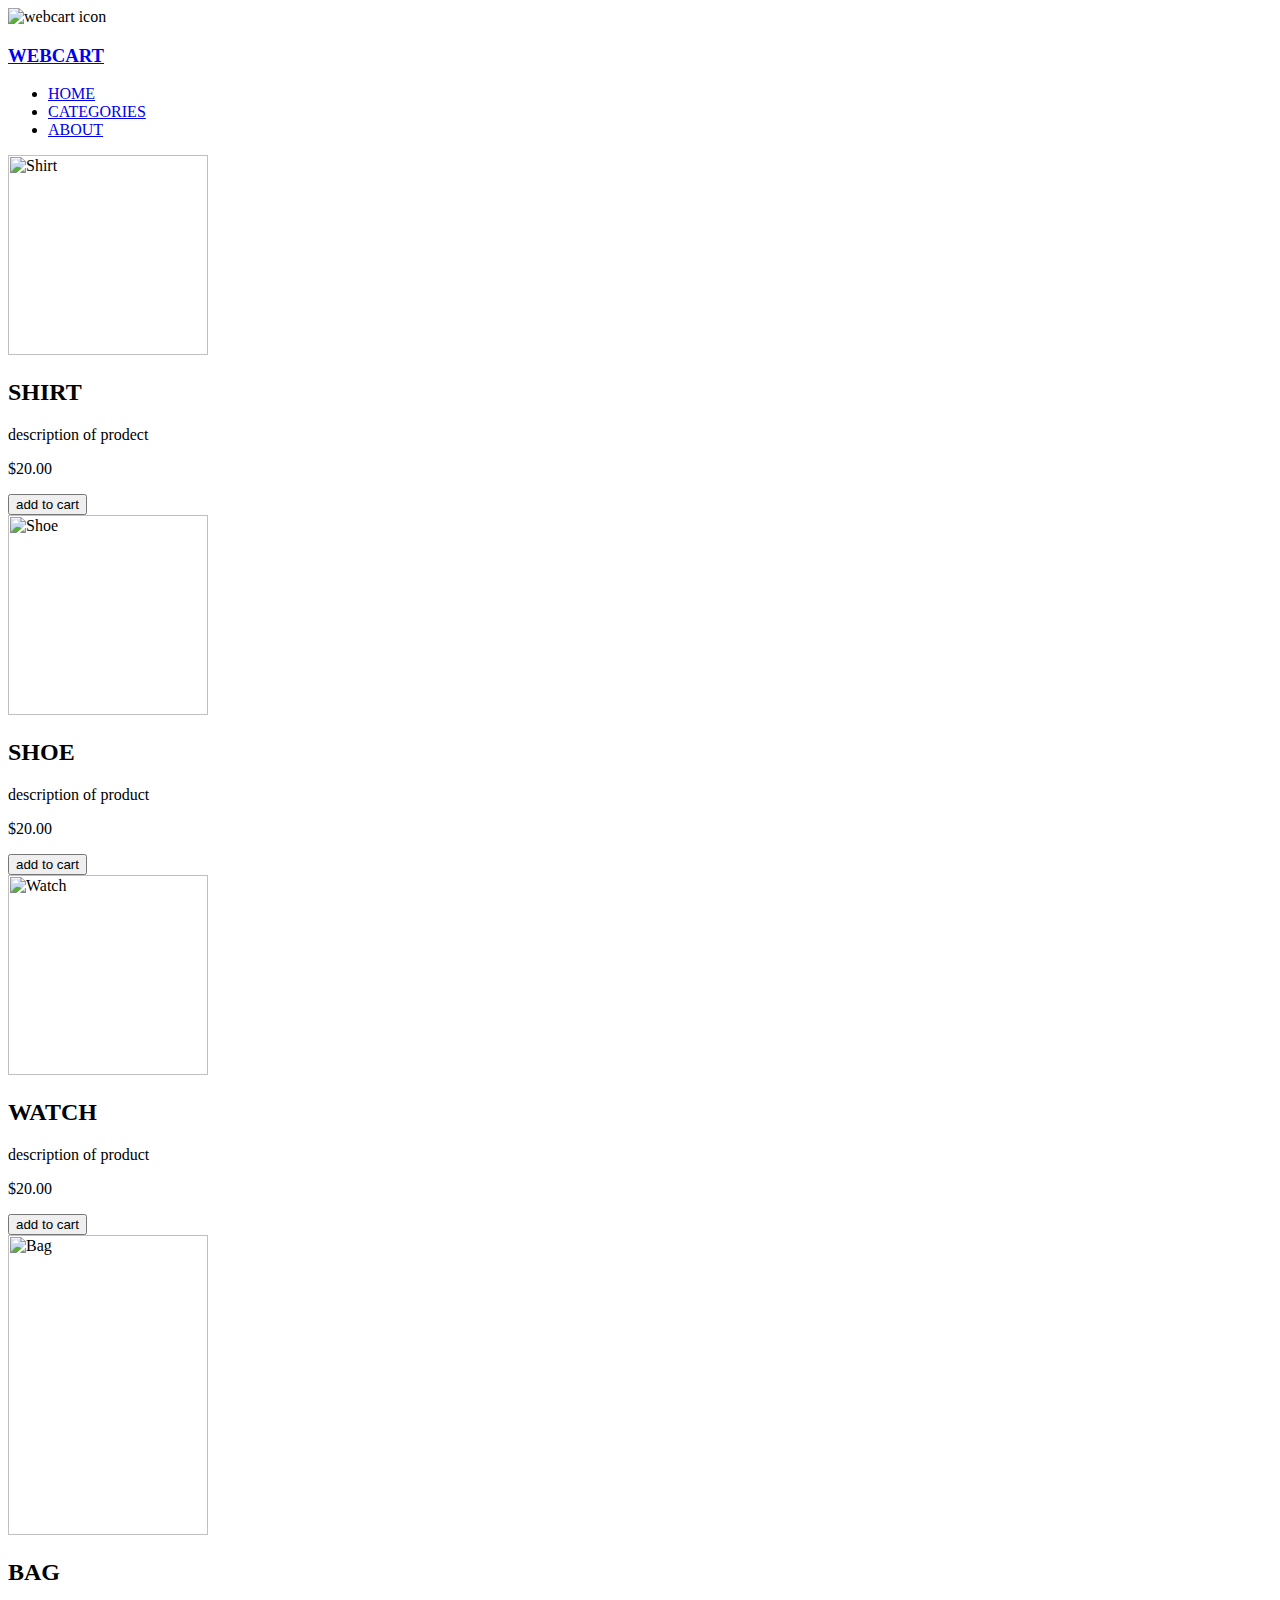
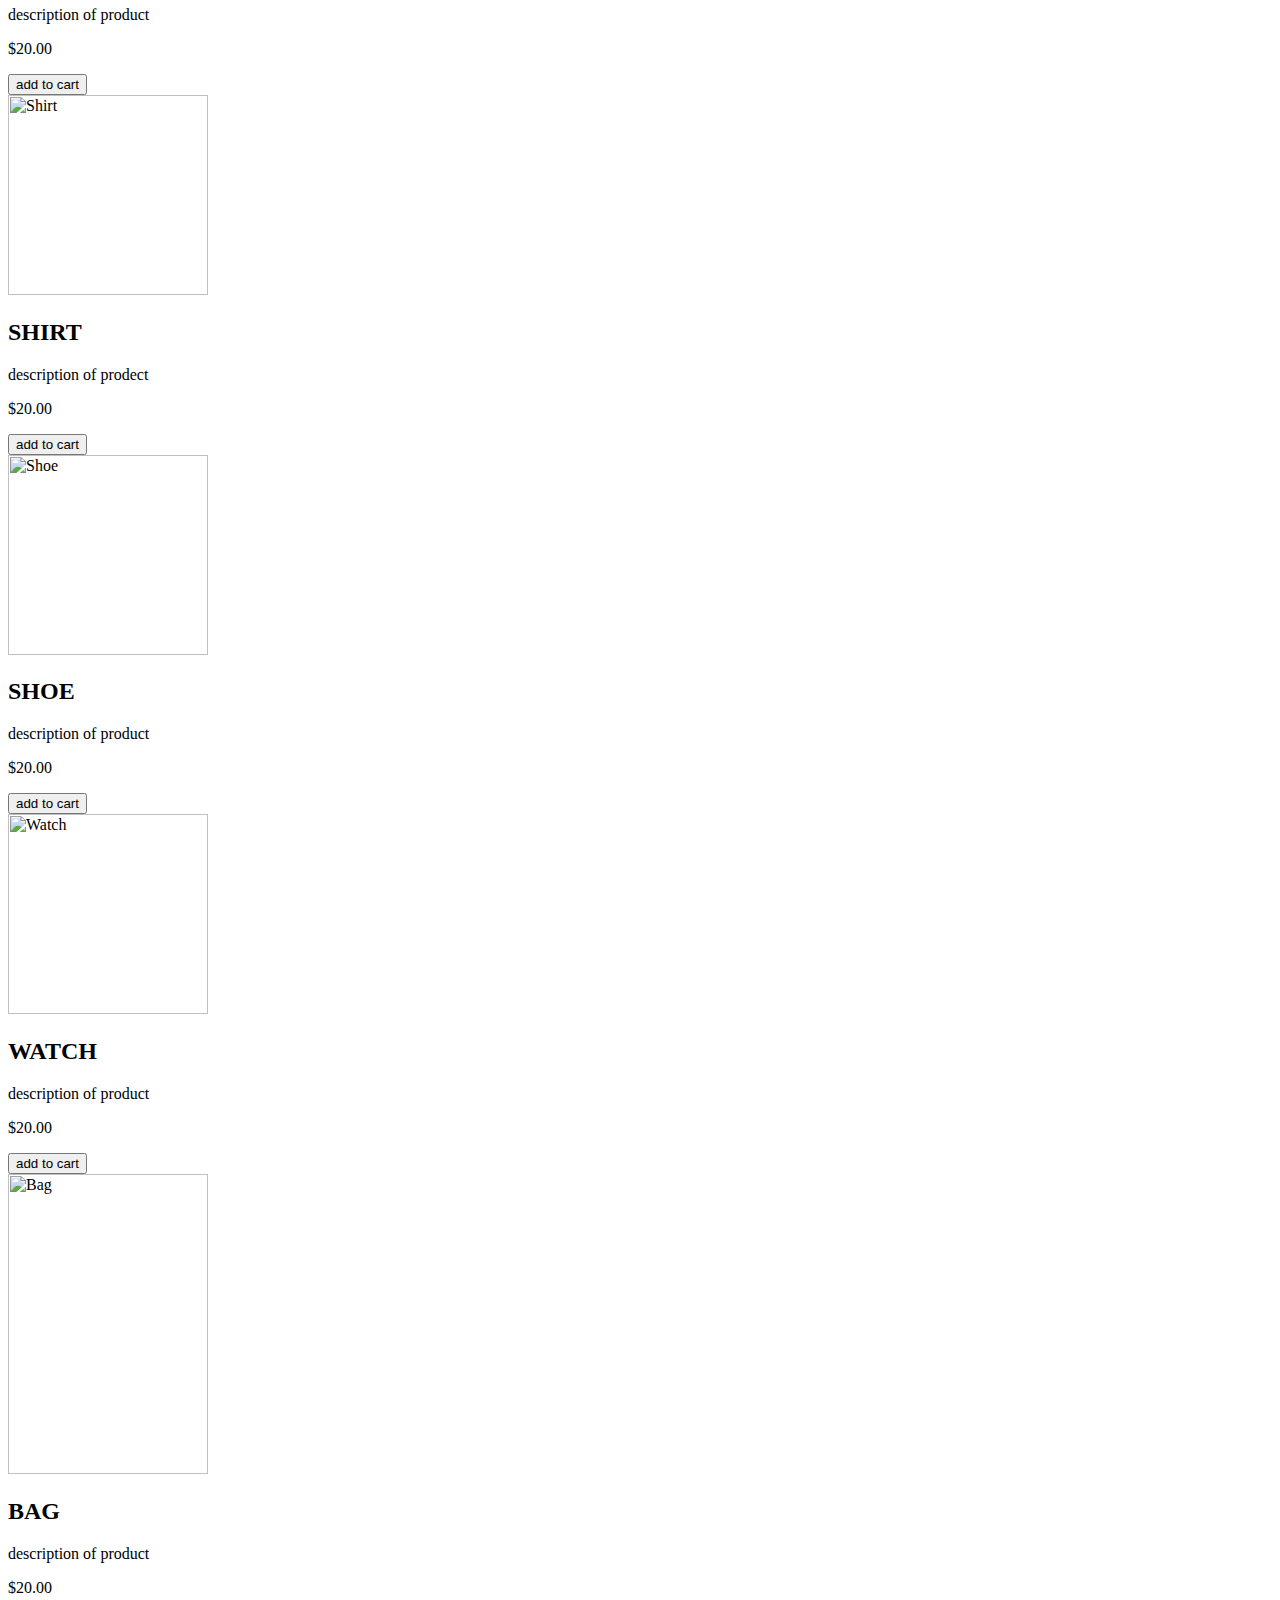
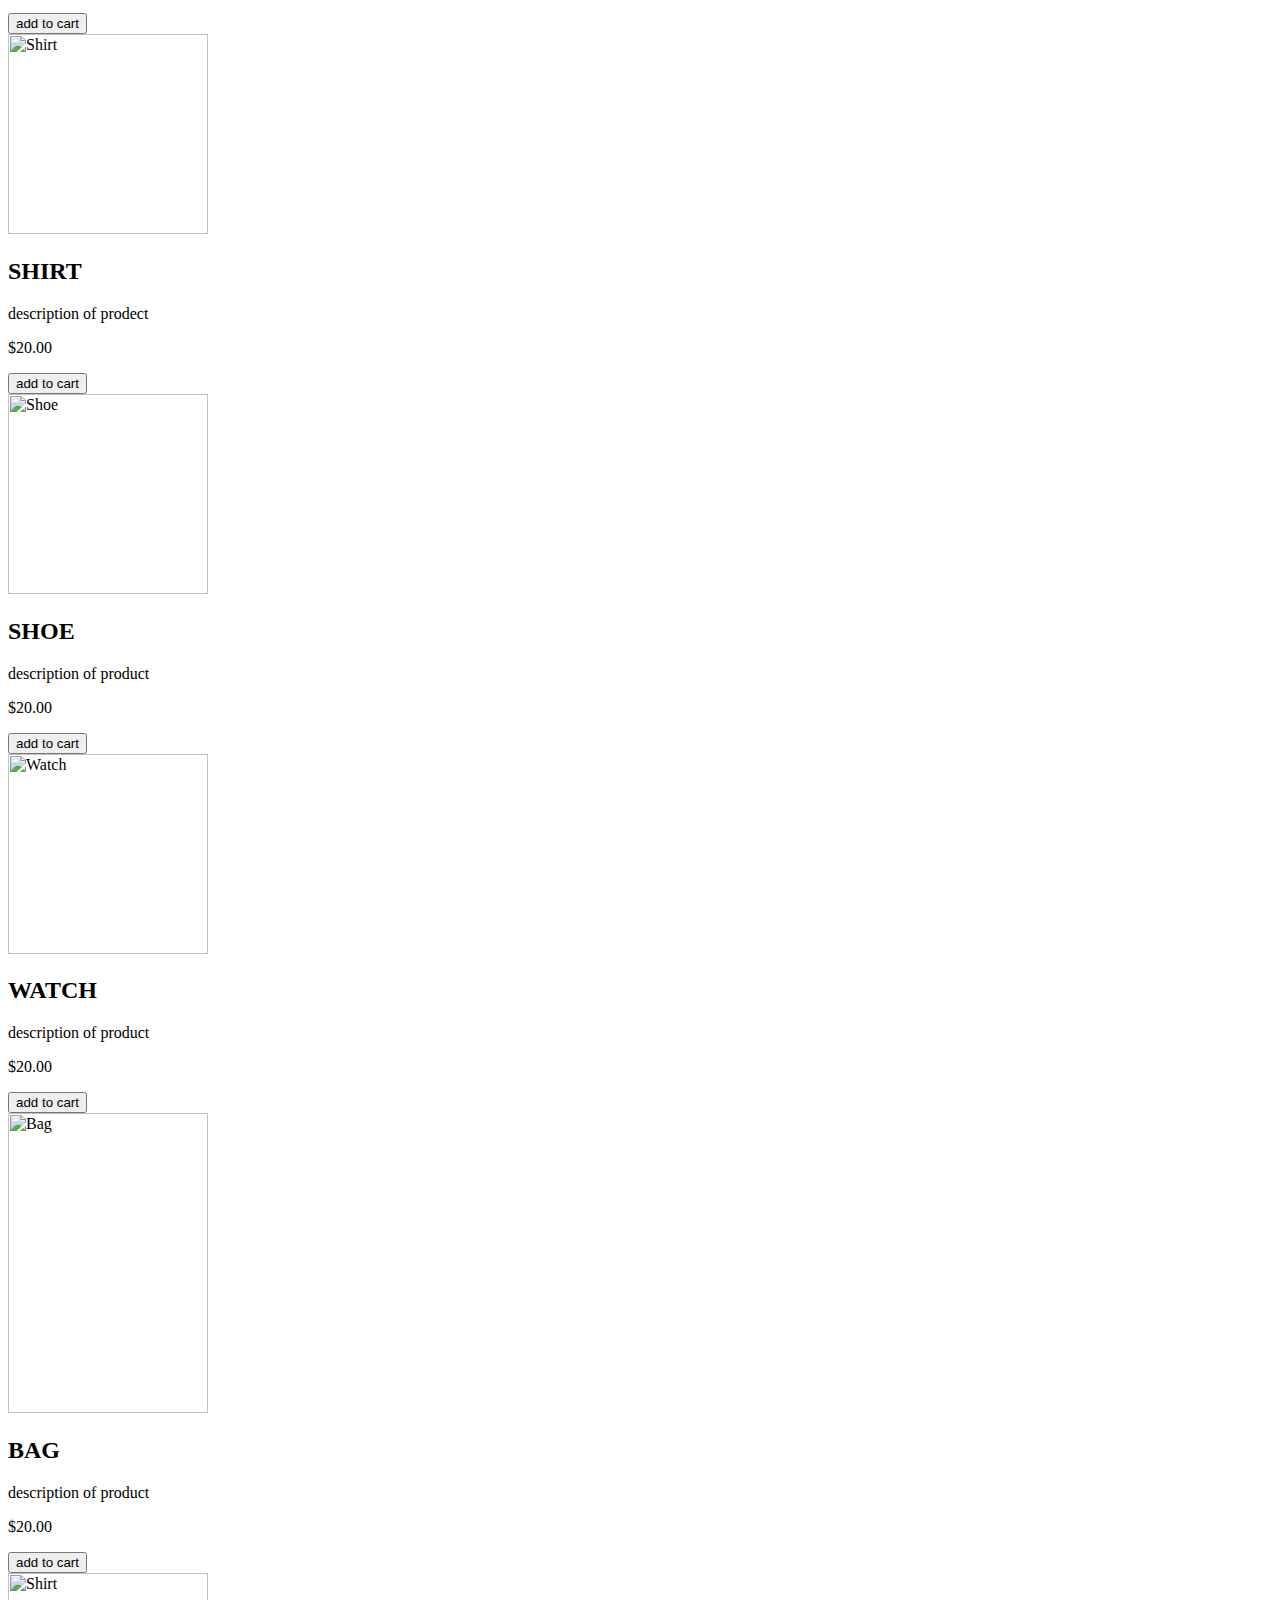
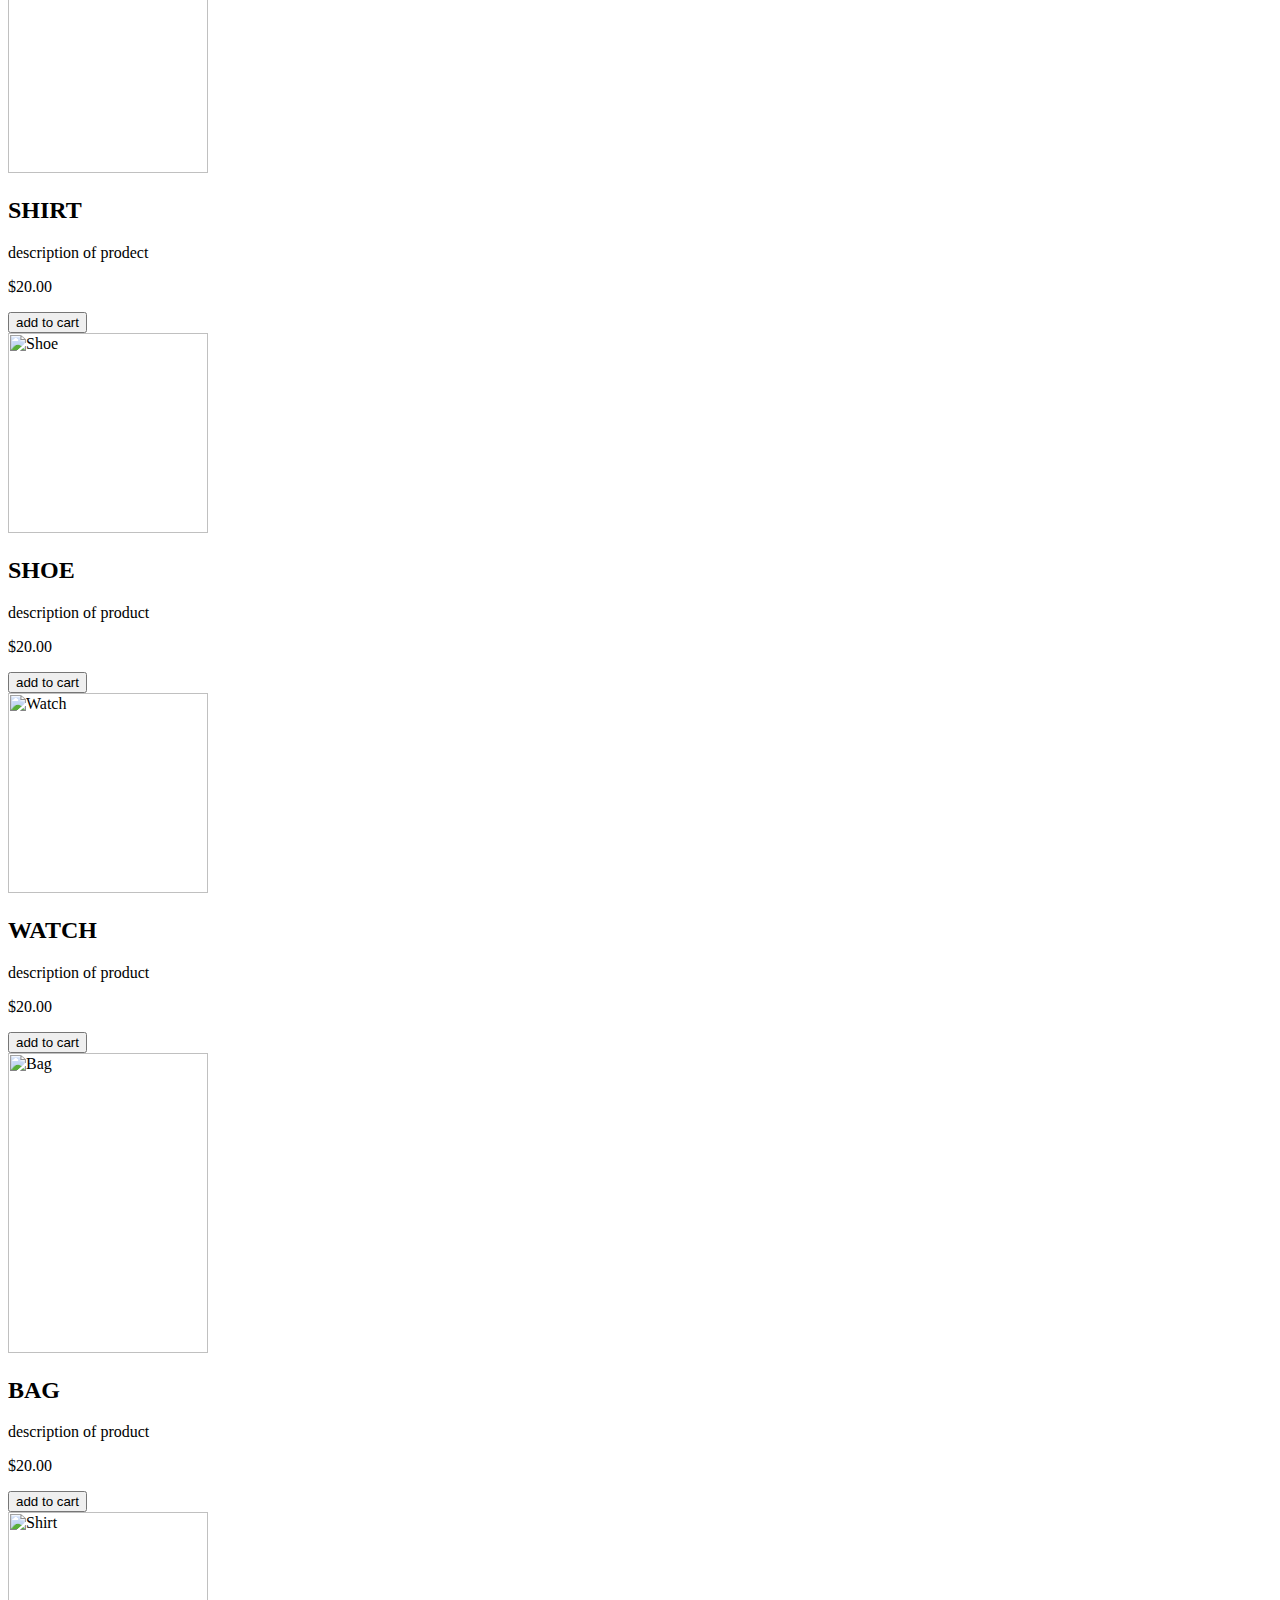
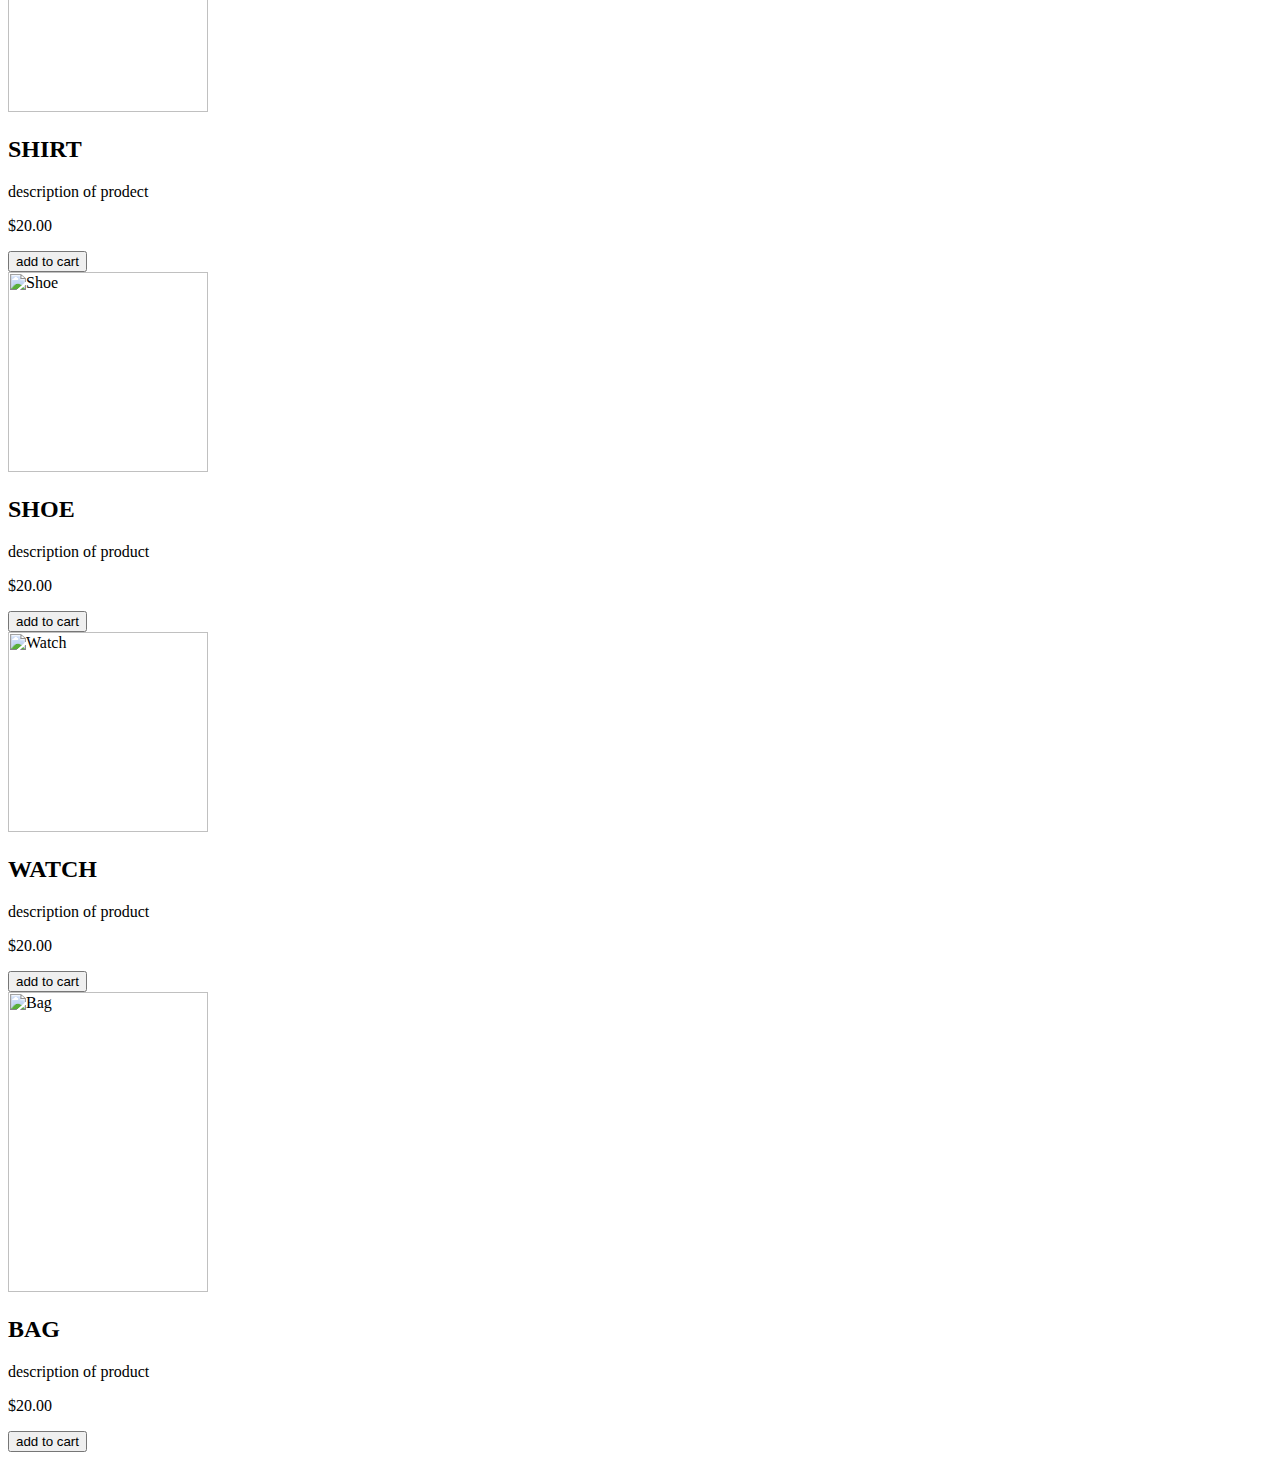
==== html/index.html @ d0bc5372 "html files" ====
<!DOCTYPE html>

<html lang="en">

<head>
    <meta charset="UTF-8">
    <meta name="viewport" content="width=device-width, initial-scale=1.0">
    <link rel="icon" href="../image/cart.png">
    <link rel="stylesheet" href="../css/style.css">
    <title>WEBCART</title>
</head>

<body>

<header>
    <img src="../image/cart.png" alt="webcart icon" title="webcart icon" id="logo">
    <h3 title="an online shopping website" ><a href="index.html" class="at">WEBCART</a></h3>
    <ul>
      <li><a href="index.html" class="at">HOME</a></li>
      <li><a href="category.html" class="at" >CATEGORIES</a></li>
      <li><a href="about.html" class="at">ABOUT</a></li>
    </ul>
</header>

<div id="products">

<div class="product">
    <img src="../image/shirt1.webp" height="200px" title="Shirt" width="200px" >
    <h2>SHIRT</h2>
    <p>description of prodect</p>
    <p>$20.00</p>
    <button >add to cart</button>
</div>
<div class="product">
    <img src="../image/shoe1.jpeg" height="200px" width="200px" title="Shoe" >
    <h2>SHOE</h2>
    <p>description of product</p>
    <p>$20.00</p>
    <button>add to cart</button>
</div>
<div class="product">
    <img src="../image/watch1.jpg" height="200px" width="200px" title="Watch" >
    <h2>WATCH</h2>
    <p>description of product</p>
    <p>$20.00</p>
    <button>add to cart</button>
</div>
<div class="product">
    <img src="../image/bag1.webp" height="300px" width="200px" title="Bag">
    <h2>BAG</h2>
    <p>description of product</p>
    <p>$20.00</p>
    <button>add to cart</button>
</div>

<div class="product">
    <img src="../image/shirt2.jpeg" height="200px" title="Shirt" width="200px" >
    <h2>SHIRT</h2>
    <p>description of prodect</p>
    <p>$20.00</p>
    <button>add to cart</button>
</div>
<div class="product">
    <img src="../image/shoe2.jpeg" height="200px" width="200px" title="Shoe" >
    <h2>SHOE</h2>
    <p>description of product</p>
    <p>$20.00</p>
    <button>add to cart</button>
</div>
<div class="product">
    <img src="../image/watch2.jpeg" height="200px" width="200px" title="Watch">
    <h2>WATCH</h2>
    <p>description of product</p>
    <p>$20.00</p>
    <button>add to cart</button>
</div>
<div class="product">
    <img src="../image/bag2.jpeg" height="300px" width="200px" title="Bag">
    <h2>BAG</h2>
    <p>description of product</p>
    <p>$20.00</p>
    <button>add to cart</button>
</div>

<div class="product">
    <img src="../image/shirt3.jpeg" height="200px" title="Shirt" width="200px" >
    <h2>SHIRT</h2>
    <p>description of prodect</p>
    <p>$20.00</p>
    <button>add to cart</button>
</div>
<div class="product">
    <img src="../image/shoe3.jpeg" height="200px" width="200px" title="Shoe" >
    <h2>SHOE</h2>
    <p>description of product</p>
    <p>$20.00</p>
    <button>add to cart</button>
</div>
<div class="product">
    <img src="../image/watch3.jpeg" height="200px" width="200px" title="Watch">
    <h2>WATCH</h2>
    <p>description of product</p>
    <p>$20.00</p>
    <button>add to cart</button>
</div>
<div class="product">
    <img src="../image/bag3.jpeg" height="300px" width="200px" title="Bag">
    <h2>BAG</h2>
    <p>description of product</p>
    <p>$20.00</p>
    <button>add to cart</button>
</div>

<div class="product">
    <img src="../image/shirt4.jpeg" height="200px" title="Shirt" width="200px" >
    <h2>SHIRT</h2>
    <p>description of prodect</p>
    <p>$20.00</p>
    <button>add to cart</button>
</div>
<div class="product">
    <img src="../image/shoe4.jpeg" height="200px" width="200px" title="Shoe" >
    <h2>SHOE</h2>
    <p>description of product</p>
    <p>$20.00</p>
    <button>add to cart</button>
</div>
<div class="product">
    <img src="../image/watch4.jpeg" height="200px" width="200px" title="Watch">
    <h2>WATCH</h2>
    <p>description of product</p>
    <p>$20.00</p>
    <button>add to cart</button>
</div>
<div class="product">
    <img src="../image/bag4.jpeg" height="300px" width="200px" title="Bag">
    <h2>BAG</h2>
    <p>description of product</p>
    <p>$20.00</p>
    <button>add to cart</button>
</div>

<div class="product">
    <img src="../image/shirt5.jpeg" height="200px" title="Shirt" width="200px" >
    <h2>SHIRT</h2>
    <p>description of prodect</p>
    <p>$20.00</p>
    <button>add to cart</button>
</div>
<div class="product">
    <img src="../image/shoe5.jpeg" height="200px" width="200px" title="Shoe" >
    <h2>SHOE</h2>
    <p>description of product</p>
    <p>$20.00</p>
    <button>add to cart</button>
</div>
<div class="product">
    <img src="../image/watch5.jpeg" height="200px" width="200px" title="Watch">
    <h2>WATCH</h2>
    <p>description of product</p>
    <p>$20.00</p>
    <button>add to cart</button>
</div>
<div class="product">
    <img src="../image/bag5.jpeg" height="300px" width="200px" title="Bag">
    <h2>BAG</h2>
    <p>description of product</p>
    <p>$20.00</p>
    <button>add to cart</button>
</div>

</div>

</body>

</html>
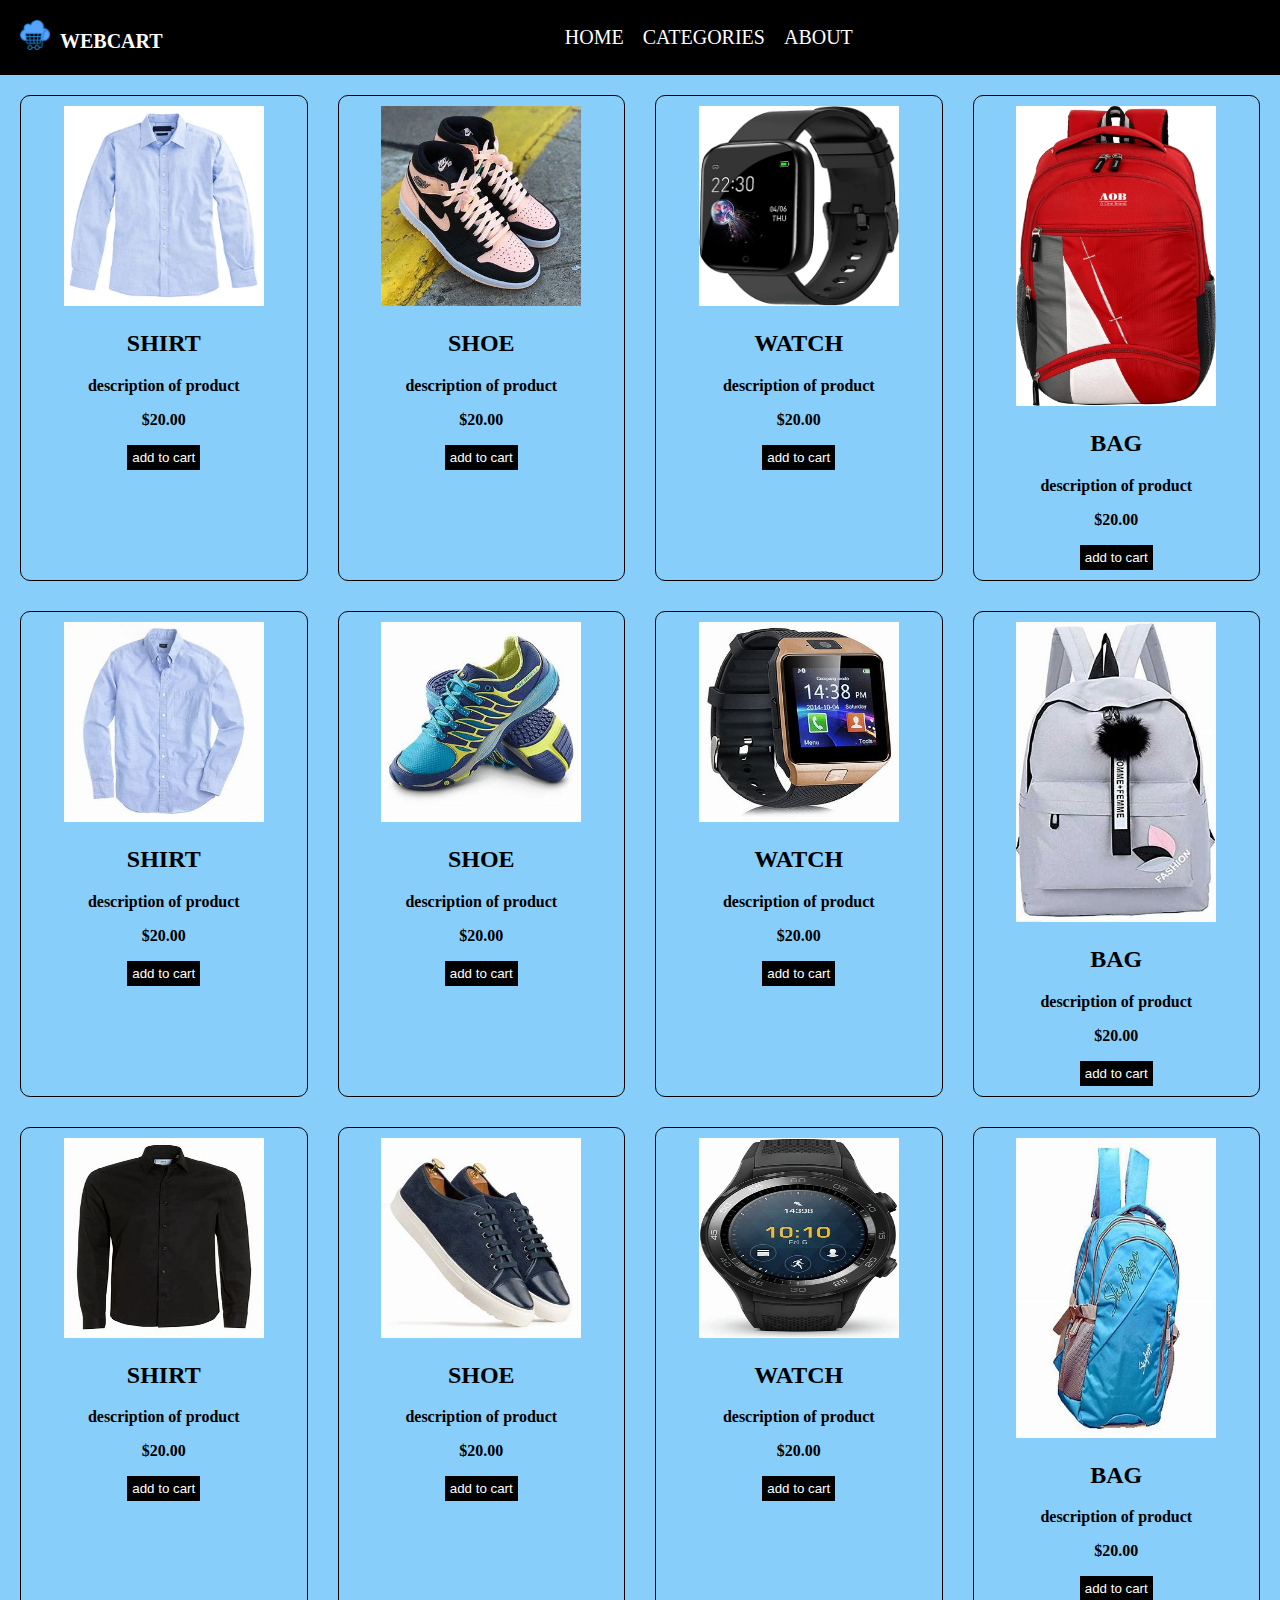
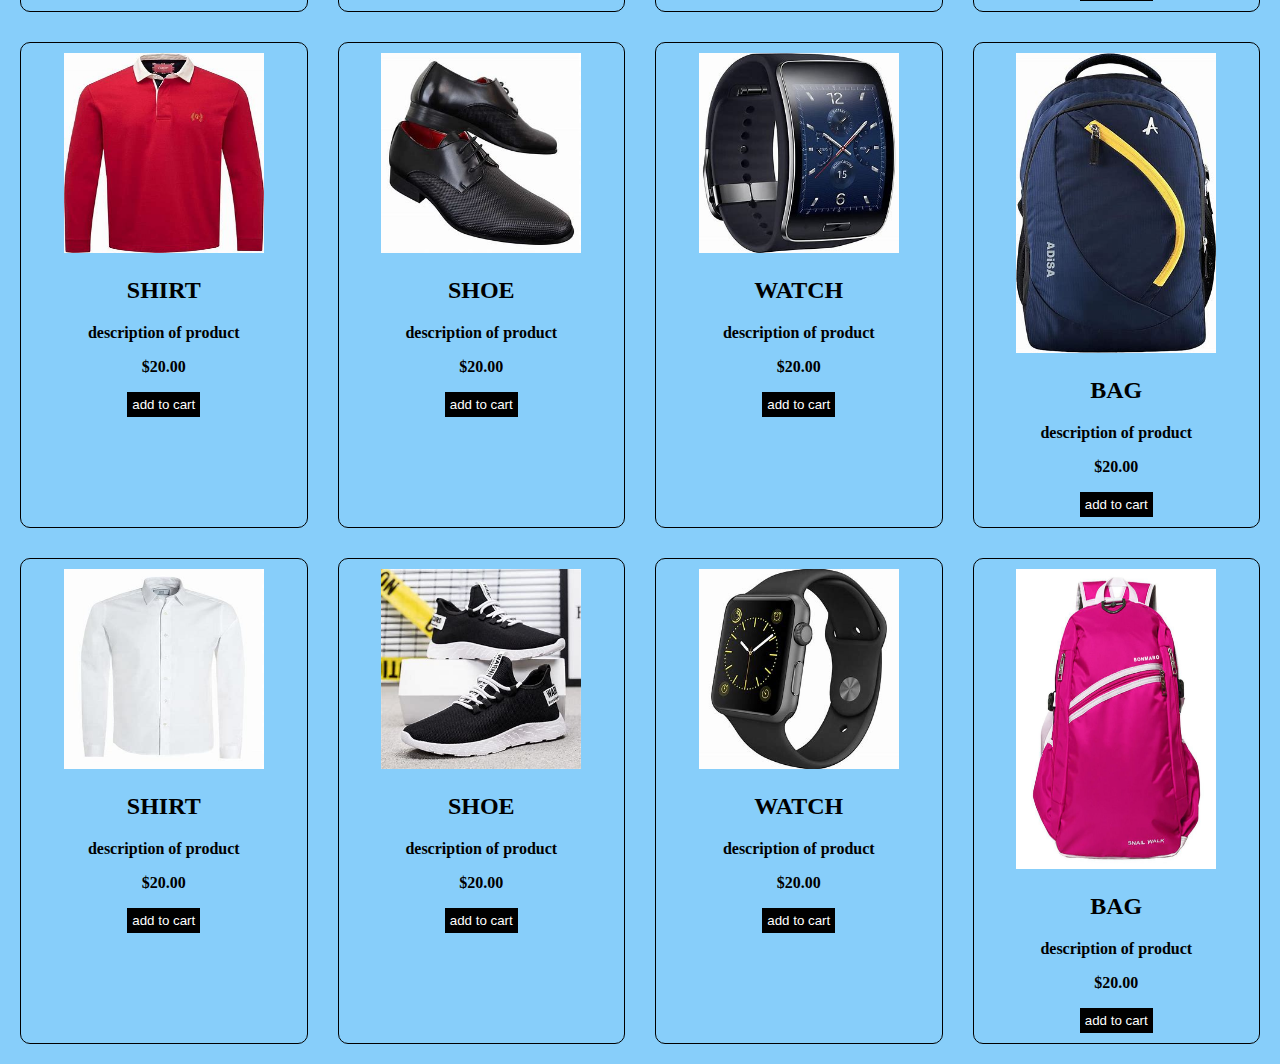
==== commit 4320b97e: "changing some errors" ====
--- a/html/index.html
+++ b/html/index.html
@@ -27,7 +27,7 @@
 <div class="product">
     <img src="../image/shirt1.webp" height="200px" title="Shirt" width="200px" >
     <h2>SHIRT</h2>
-    <p>description of prodect</p>
+    <p>description of product</p>
     <p>$20.00</p>
     <button >add to cart</button>
 </div>
@@ -56,7 +56,7 @@
 <div class="product">
     <img src="../image/shirt2.jpeg" height="200px" title="Shirt" width="200px" >
     <h2>SHIRT</h2>
-    <p>description of prodect</p>
+    <p>description of product</p>
     <p>$20.00</p>
     <button>add to cart</button>
 </div>
@@ -85,7 +85,7 @@
 <div class="product">
     <img src="../image/shirt3.jpeg" height="200px" title="Shirt" width="200px" >
     <h2>SHIRT</h2>
-    <p>description of prodect</p>
+    <p>description of product</p>
     <p>$20.00</p>
     <button>add to cart</button>
 </div>
@@ -114,7 +114,7 @@
 <div class="product">
     <img src="../image/shirt4.jpeg" height="200px" title="Shirt" width="200px" >
     <h2>SHIRT</h2>
-    <p>description of prodect</p>
+    <p>description of product</p>
     <p>$20.00</p>
     <button>add to cart</button>
 </div>
@@ -143,7 +143,7 @@
 <div class="product">
     <img src="../image/shirt5.jpeg" height="200px" title="Shirt" width="200px" >
     <h2>SHIRT</h2>
-    <p>description of prodect</p>
+    <p>description of product</p>
     <p>$20.00</p>
     <button>add to cart</button>
 </div>
--- a/css/style.css
+++ b/css/style.css
@@ -0,0 +1,101 @@
+body{
+    background-color: lightskyblue;
+    margin: 0;
+    padding: 0;
+}
+header{
+    background-color: black;
+    color: white;
+    padding: 10px;
+    text-align: center;
+}
+h3{color: white;
+    font-size: 20px;
+    float: left;
+}
+#logo{
+    width: 30px;
+    float: left;
+    padding: 10px;
+}
+ul li:hover{
+    background-color: skyblue;
+    border: 2px solid lightskyblue;
+}ul li a:hover{
+    color: black;
+    font-size: 20px;
+    font-weight: bold;
+
+}
+ul li{
+    display: inline;
+    margin-right: 15px;
+}
+a{
+    text-decoration: none;
+    color: black;
+    font-size: 20px;
+
+}
+#products{
+    display:grid ;
+    grid-template-columns:auto auto auto auto ;
+    gap: 10px;
+    padding: 10px;
+}
+.product{
+    border: 1px solid black;
+    border-radius: 10px;
+    padding: 10px;
+    margin: 10px;
+    text-align: center;
+}
+.product p{
+    color: black;
+    font-weight: bold;
+}
+button{
+    background-color: black;
+    color: white;
+    border: none;
+    padding: 5px;
+}
+button:hover{
+    background-color: green;
+    color: black;
+}
+.at{
+    color: white;
+}
+@media screen and (max-width:430px) {
+.product{
+    padding: 5px;
+    margin: 5px;
+    width: fit-content;
+}
+#logo{
+    width:20px;
+    float: left;
+    height: 20px;
+    padding: 0px;
+}h3{
+    font-size: 0em;
+}ul{
+    display: inline-flex;
+}
+ul li{
+    margin-right: 10px;
+}
+a{
+    font-size: 15px;
+}
+#products{
+    display: grid;
+    grid-template-columns: auto auto;
+}img{
+    width: 100px;
+    height: 100px;
+}
+
+    
+}